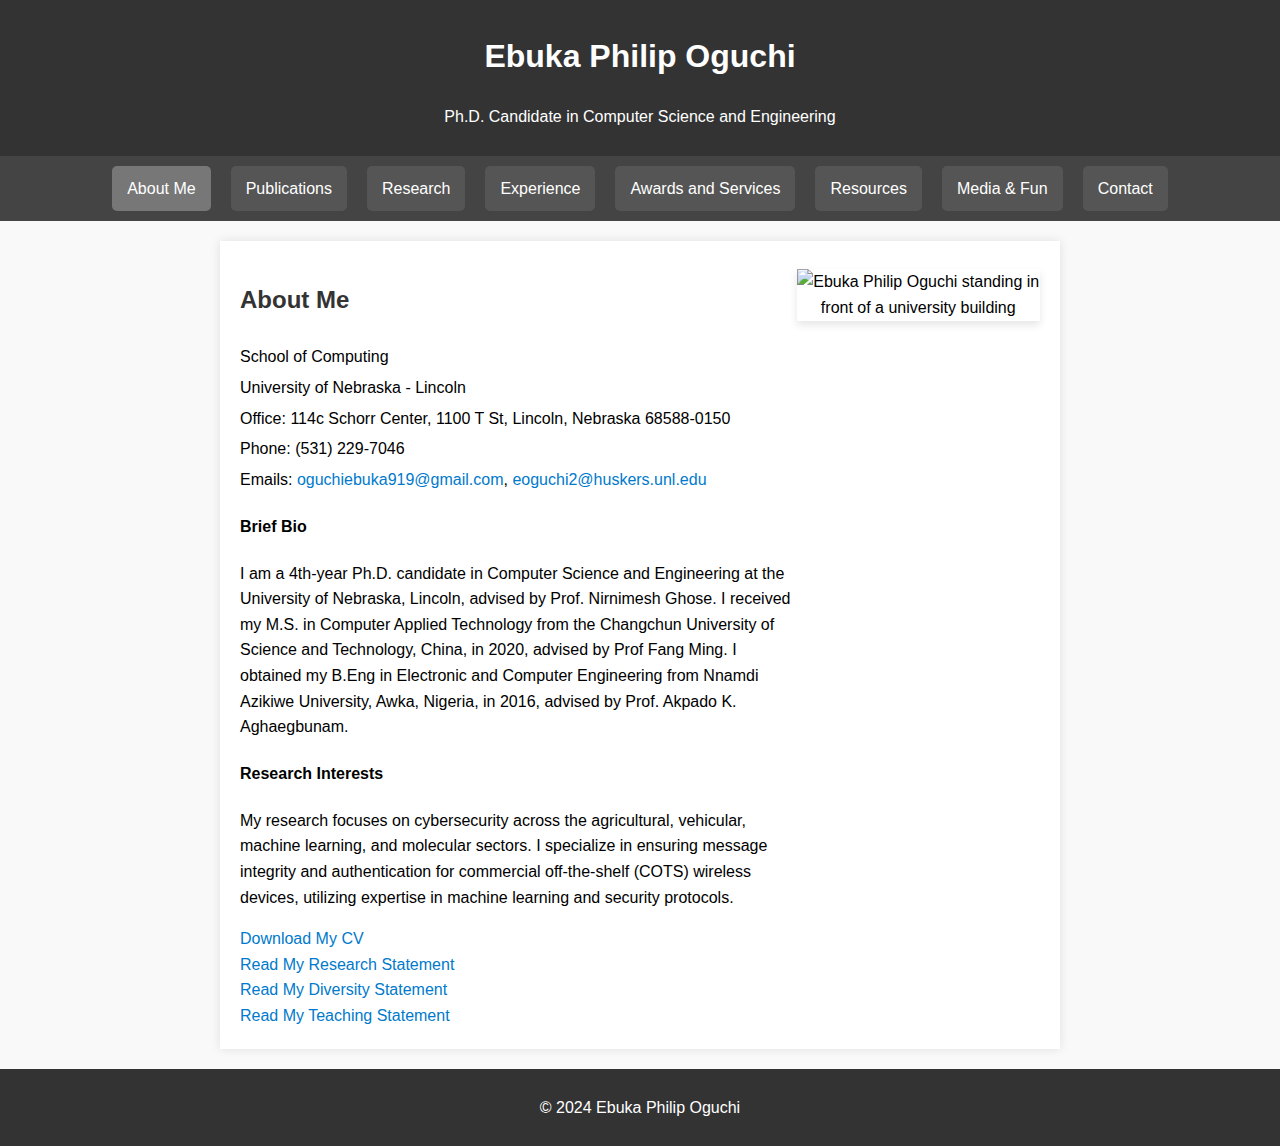
==== index.html @ e246ede9 "Update index.html" ====
<!DOCTYPE html>
<html lang="en">
<head>
    <meta charset="UTF-8">
    <meta name="viewport" content="width=device-width, initial-scale=1.0">
    <title>Ebuka Philip Oguchi - Personal Webpage</title>
    <link rel="stylesheet" href="style.css">
    <script>
        document.addEventListener('DOMContentLoaded', function() {
            const tabs = document.querySelectorAll('.tab-link');
            const sections = document.querySelectorAll('section');
            tabs.forEach(tab => {
                tab.addEventListener('click', function(e) {
                    e.preventDefault();
                    tabs.forEach(t => t.classList.remove('active'));
                    sections.forEach(section => section.classList.remove('active'));
                    this.classList.add('active');
                    const activeTab = this.getAttribute('data-tab');
                    document.getElementById(activeTab).classList.add('active');
                });
            });
        });

        function openTab(tabName) {
            var i, tabcontent, tablinks;
            tabcontent = document.querySelectorAll("section");
            for (i = 0; i < tabcontent.length; i++) {
                tabcontent[i].style.display = "none";
            }
            tablinks = document.querySelectorAll(".tab-link");
            for (i = 0; i < tablinks.length; i++) {
                tablinks[i].className = tablinks[i].className.replace(" active", "");
            }
            document.getElementById(tabName).style.display = "block";
            document.querySelector('[data-tab="' + tabName + '"]').className += " active";
        }

        // Initialize the default tab
        window.onload = function() {
            openTab('about');
        };
    </script>
</head>
<body>
    <header>
        <h1>Ebuka Philip Oguchi</h1>
        <p>Ph.D. Candidate in Computer Science and Engineering</p>
    </header>

    <div class="nav-tabs">
        <a href="#" class="tab-link active" data-tab="about" onclick="openTab('about')">About Me</a>
        <a href="#" class="tab-link" data-tab="research" onclick="openTab('research')">Publications</a>
        <a href="#" class="tab-link" data-tab="projects" onclick="openTab('projects')">Research</a>
        <a href="#" class="tab-link" data-tab="experience" onclick="openTab('experience')">Experience</a>
        <a href="#" class="tab-link" data-tab="awards" onclick="openTab('awards')">Awards and Services</a>
        <a href="#" class="tab-link" data-tab="resources" onclick="openTab('resources')">Resources</a>
        <a href="#" class="tab-link" onclick="openTab('media')">Media & Fun</a>
        <a href="#" class="tab-link" data-tab="contact" onclick="openTab('contact')">Contact</a>
    </div>

    <div class="content">
        <section id="about" class="active">
            <h2>About Me</h2>


    
<!--
            <div style="flex: 1; margin-right: 20px;">
  -->          
            <div style="display: flex; align-items: flex-start; justify-content: space-between;">
                
                

                
       <div style="width: 80%;">
                
        <ul class="no-bullets">
            <li>School of Computing</li>
            <li>University of Nebraska - Lincoln</li>
            <li>Office: 114c Schorr Center, 1100 T St, Lincoln, Nebraska 68588-0150</li>
            <li>Phone: (531) 229-7046</li>
            <li>Emails: <a href="mailto:oguchiebuka919@gmail.com">oguchiebuka919@gmail.com</a>, <a href="mailto:eoguchi2@huskers.unl.edu">eoguchi2@huskers.unl.edu</a></li>
        </ul>
        <!--
        <p>I am a 4th-year Ph.D. candidate in Computer Science and Engineering at the University of Nebraska, Lincoln, advised by Prof. Nirnimesh Ghose. I received my M.S. in Computer Applied Technology from the Changchun University of Science and Technology, China, in 2020, advised by Prof Fang Ming. I obtained my B.Eng in Electronic and Computer Engineering from Nnamdi Azikiwe University, Awka, Nigeria, in 2016, Advised by Prof. Akpado K. Aghaegbunam. My research focuses on cybersecurity across the agricultural, vehicular, machine learning, and molecular sectors. I specialize in ensuring message integrity and authentication for commercial off-the-shelf (COTS) wireless devices, utilizing expertise in machine learning and security protocols.</p>
        -->
        <h4>Brief Bio</h4>
            <p>
                I am a 4th-year Ph.D. candidate in Computer Science and Engineering at the University of Nebraska, Lincoln, advised by Prof. Nirnimesh Ghose. I received my M.S. in Computer Applied Technology from the Changchun University of Science and Technology, China, in 2020, advised by Prof Fang Ming. I obtained my B.Eng in Electronic and Computer Engineering from Nnamdi Azikiwe University, Awka, Nigeria, in 2016, advised by Prof. Akpado K. Aghaegbunam.
            </p>

        <h4>Research Interests</h4>
            <p>My research focuses on cybersecurity across the agricultural, vehicular, machine learning, and molecular sectors. I specialize in ensuring message integrity and authentication for commercial off-the-shelf (COTS) wireless devices, utilizing expertise in machine learning and security protocols.</p>
         <!--
        <h4>Professional Goal</h4>
            <p>My professional goal is to advance cybersecurity practices and develop innovative solutions that protect critical infrastructures in agricultural and vehicular sectors, as well as other emerging fields. I aim to contribute significantly to both academia and industry, ensuring that the next generation of technology is secure and resilient.</p>
        -->
        
        <a href="PhilipCV.pdf" target="_blank">Download My CV</a><br>
        <a href="Research_Statement.pdf" target="_blank">Read My Research Statement</a><br>
        <a href="Diversity_Statement.pdf" target="_blank">Read My Diversity Statement</a><br>
        <a href="Teaching_Statement.pdf" target="_blank">Read My Teaching Statement</a>
    </div>
                
    <div style="width: 35%; text-align: center;margin-top: -90px;">
        <img src="philippo.JPG" alt="Ebuka Philip Oguchi standing in front of a university building" style="width: 120%; height: auto;">
    </div>
</div>

            <!-- 
            <div style="display: flex; align-items: flex-start; justify-content: space-between;">
                <div>
                    <ul class="no-bullets">
                        <li>School of Computing</li>
                        <li>University of Nebraska - Lincoln</li>
                        <li>Office: 114c Schorr Center, 1100 T St, Lincoln, Nebraska 68588-0150</li>
                        <li>Phone: (531) 229-7046</li>
                        <li>Emails: <a href="mailto:oguchiebuka919@gmail.com">oguchiebuka919@gmail.com</a>, <a href="mailto:eoguchi2@huskers.unl.edu">eoguchi2@huskers.unl.edu</a></li>
                    </ul>
                    <p>I am a 4th-year Ph.D. candidate in Computer Science and Engineering at the University of Nebraska, Lincoln, advised by Prof. Nirnimesh Ghose. I received my M.S. in Computer Applied Technology from the Changchun University of Science and Technology, China, in 2020, advised by Prof Fang Ming. I obtained my B.Eng in Electronic and Computer Engineering from Nnamdi Azikiwe University, Awka, Nigeria, in 2016, Advised by Prof. Akpado K. Aghaegbunam. My research focuses on cybersecurity across the agricultural, vehicular, machine learning, and molecular sectors. I specialize in ensuring message integrity and authentication for commercial off-the-shelf (COTS) wireless devices, utilizing expertise in machine learning and security protocols.</p>
                    <a href="PHILIPCV.pdf" target="_blank">Download My CV</a><br>
                    <a href="Research_Statement.pdf" target="_blank">Read My Research Statement</a><br>
                    <a href="Diversity_Statement.pdf" target="_blank">Read My Diversity Statement</a><br>
                    <a href="Teaching_Statement.pdf" target="_blank">Read My Teaching Statement</a>
                     
                
                   <img src="philippo.JPG" alt="Ebuka Philip Oguchi standing in front of a university building" style="width:100%; max-width:300px; height:auto; margin-left: 40px; margin-right: auto;">
                     -->
                    <!--  
                    <img src="philippo.JPG" alt="Ebuka Philip Oguchi standing in front of a university building" style="width:90%; max-width:200px; height:auto; margin-left: 20px;">
              
            <img src="philippo.JPG" alt="Ebuka Philip Oguchi standing in front of a university building" style="width:300px; height:auto; margin-left: 20px;">
            -->
            
        </section>

        <section id="research">
    <h2>Research & Publications</h2>
    <ul>
        <li>"STUN: Secret-Free Trust-Establishment for Underground Wireless Networks," in Proc. of IEEE INFOCOM Wrkshp on Wireless-Sec: 5G & Beyond Wireless Security, Virtual Event, May 2022. <a href="OGUCHI_INFOCOMWkshp22.pdf" download>PDF</a> | <a href="OGUCHI_INFOCOMWkshp22.pptx" download>PPT</a></li>
        <li>"VET: Autonomous Vehicular Credential Verification using Trajectory and Motion Vectors," in Proc. of EAI International Conference on Security and Privacy in Communication Networks (EAI SecureComm 2023), Hong Kong, October 2023. <a href="OGUCHI_SECURECOM23.pdf" download>PDF</a> | <a href="OGUCHI_SECURECOM23.pptx" download>PPT</a></li>
        <li>"Soil Assisted Trust-Establishment For Underground Internet-of-Things," under submission to ACM Internet of Things Journal, February 2024.</li>
        <li>Poster: "STUN: Secret-Free Trust-Establishment for Underground Wireless Networks," Nebraska Research Days, Office of Research & Economic Development, Graduate Research Exhibition, In-Person Event, March 2023. <a href="Research_days_poster.pdf" download>PDF</a></li>
        <li>
    Thesis: "Smoke Recognition Algorithm Based on ResNet and GoogleNet Networks," Masters in Computer Applied Technology, Changchun University of Science and Technology, China, 2020.
    <p>This thesis explores advanced image recognition algorithms for smoke detection using ResNet and GoogleNet networks, providing a novel approach to early fire detection systems.</p>
    <a href="Smoke image.pdf" download>Download PDF</a>
</li>


    </ul>
</section>
        <section id="projects">
    <h2>Projects</h2>
    <ul>
        <li>
            <strong>Agricultural IoT Security:</strong> Tackling the essential issue of building trust within the framework of developing agricultural IoT network applications. Strategies integrate physical layer features with cryptographic primitives. In a contemporary farm environment, this research creates novel methods that allow secure operations for wirelessly equipped, scalable, and interoperable equipment. This will help reduce significant damage to farm production due to corruption of the sensitive real-time data transmitted and received by Ag-IoT sensors underground to the Over-the-Air actuator during the smart agricultural process. Thereby increasing crop yield by efficiently using human labor and natural resources. Funded by NSF under grants (<a href="https://www.nsf.gov/awardsearch/showAward?AWD_ID=2331191" target="_blank">CNS-2331191</a>, <a href="https://www.nsf.gov/awardsearch/showAward?AWD_ID=2225161" target="_blank">CNS-2225161</a>, <a href="https://cpn.unl.edu/projects/2G4UG" target="_blank">CNS-1619285</a>, <a href="https://www.nsf.gov/awardsearch/showAward?AWD_ID=2030272&HistoricalAwards=false" target="_blank">ECCS-2030272</a>).
        </li>
        <li>
            <strong>Autonomous Vehicle Security:</strong> The development of autonomous vehicles has advanced significantly; unmanned aerial aircraft, driverless cars, and many more are enhancing and securing our way of life. But this also creates a new avenue for attack: an enemy can now seize control of these self-governing devices and create potentially fatal situations. We use trajectory and motion vector data and the Doppler effect to ensure message integrity and authentication of autonomous vehicles. We formally analyze the correctness and robustness of VET using matching conversations. Our experimental tests and evaluations show that our protocol detected and removed adversaries well. Funded by <a href="https://ncesr.unl.edu/?author=189&paged=2" target="_blank">Nebraska Center for Energy Sciences Research (NCESR)</a>.
        </li>
        <li>
            <strong>Radio Frequency Fingerprinting - On-going:</strong> Research on fingerprinting in underground networks for message integrity verification. This offers the cryptographic identities a sort of second-factor authentication. To solve this issue, we identify wireless physical layer characteristics for devices and locations using machine learning methods. Funded by NSF under grants (<a href="https://www.nsf.gov/awardsearch/showAward?AWD_ID=2331191" target="_blank">CNS-2331191</a>, <a href="https://www.nsf.gov/awardsearch/showAward?AWD_ID=2225161" target="_blank">CNS-2225161</a>).
        </li>
        <li>
            <strong>Molecular Communication Security - On-going:</strong> Research on molecular communication to guarantee message integrity verification. We tackle the challenge of securing nanodevices and sensors that operate in biological environments that are different from conventional electromagnetic environments. To solve this issue, we investigate a lightweight approach to securing the communication between absorbing Alice and Bob nanodevices in the presence of an attacker, Eve, whose main goal is to bootstrap into the molecular channel to cause various harm. We study the various attacks Eve can perform and propose possible ways to secure the molecular channel. This will facilitate efficient drug delivery and nanomedicine and help to prevent bio-terrorism from causing harm to the water and environment. Funded by NSF under grants (<a href="https://www.nsf.gov/awardsearch/showAward?AWD_ID=2331191" target="_blank">CNS-2331191</a>, <a href="https://www.nsf.gov/awardsearch/showAward?AWD_ID=2225161" target="_blank">CNS-2225161</a>).
        </li>
    </ul>
</section>

        <!--
        <section id="projects">
            <h2>Projects</h2>
            <ul>
                <li><strong>Agricultural IoT Security:</strong> Tackling the essential issue of building trust within the framework of developing agricultural IoT network applications. Strategies integrate physical layer features with cryptographic primitives. In a contemporary farm environment, this research creates novel methods that allow secure operations for wirelessly equipped, scalable, and interoperable equipment. This will help reduce significant damage to farm production due to corruption of the sensitive real-time data transmitted and received by Ag-IoT sensors underground to the Over-the-Air actuator during the smart agricultural process. Thereby increasing crop yield by efficiently using human labor and natural resources.   Funded by NSF under grants (CNS-2331191, CNS-2225161, and CNS-1619285, ECCS-2030272).</li>
                <li><strong>Autonomous Vehicle Security:</strong> The development of autonomous vehicles has advanced significantly; unmanned aerial aircraft, driverless cars, and many more are enhancing and securing our way of life. But this also creates a new avenue for attack: an enemy can now seize control of these self-governing devices and create potentially fatal situations. But this also creates a new avenue for attack: an enemy can now seize control of these self-governing devices and create potentially fatal situations. We use trajectory and motion vector data and the Doppler effect to ensure message integrity and authentication of autonomous vehicles. We formally analyze the correctness and robustness of VET using matching conversations.  Our experimental tests and evaluations show that our protocol detected and removed adversaries well. Funded by Nebraska Center for Energy Sciences Research (NCESR).</li>
                <li><strong>Radio Frequency Fingerprinting - On-going:</strong> Research on fingerprinting in underground networks for message integrity verification. This offers the cryptographic identities a sort of second-factor authentication. To solve this issue, we identify wireless physical layer characteristics for devices and locations using machine learning methods.  Funded by NSF under grants (CNS-2331191, CNS:2225161).</li>
                <li><strong>Molecular Communication Security - On-going:</strong> Research on molecular communication to guarantee message integrity verification. We tackle the challenge of securing nanodevices and sensors that operate in biological environments that are different from conventional electromagnetic environments. To solve this issue, we investigate a lightweight approach to securing the communication between absorbing Alice and Bob nanodevices in the presence of an attacker, Eve, whose main goal is to bootstrap into the molecular channel to cause various harm. We study the various attacks Eve can perform and propose possible ways to secure the molecular channel. This will facilitate efficient drug delivery and nanomedicine and help to prevent bio-terrorism from causing harm to the water and environment.  Funded by NSF under grants (CNS-2331191, CNS:2225161).</li>
            </ul>
        </section>
        -->
        <section id="experience">
            <h2>Experience</h2>
            <ul>
                <li><strong>Teaching Assistant:</strong> Cryptography & Security course CSCE 477/877
                    <ul>
                        <li>Organized experiments, graded homework, and labs, and supported students in mastering complex topics.</li>
                        <li>Enrollment: Undergraduate: 21, Graduate: 3 - Fall 2022</li>
                        <li><a href="Course_Syllabus.pdf" target="_blank">Download Course Syllabus (PDF)</a></li>
                        <li><a href="Course_Schedule.pdf" target="_blank">Download Course Schedule (PDF)</a></li>
                    </ul>
                </li>
                <li><strong>Internship:</strong> Electronic Development Institute, Awka, 2015
                    <ul>
                        <li>Engaged in projects involving remote control of home appliances using infrared sensors.</li>
                    </ul>
                </li>
            </ul>
            <ul>
                <li><strong>Mentorship Programs:</strong>
                    <ul>
                        
                        <li>
                            <a href="https://research.google/programs-and-events/csrmp/recipients/?filtertab=2023" target="_blank">
                                Google CS Research Mentorship Program (CSRMP)
                            </a>
                        </li>
                        <li>The Institute for African American Mentoring in Computing Sciences (iAAMCS)</li>
                    </ul>
                </li>
                <li><strong>Mentees at University of Nebraska Lincoln:</strong>
                    <ul>
                        <li>Graduate Student: Mr. Hakim Lado - Ph.D. - Fall 2023</li>
                        <li>Undergraduate Student: Ms. Arielle Monson, Senior, Fall 2022--Spring 2023</li>
                    </ul>
                </li>
            </ul>
        </section>


<section id="awards">
    <h2>Awards and Honors</h2>
    <ul>
        <li>
            Mary E. and Elmer H. Dohrmann Fellowship, 2023
            <ul>
                <li>University of Nebraska Lincoln</li>
                <li>1 out of 6 recipients for academic/leadership excellence</li>
            </ul>
        </li>
        <li>
            Chinese Government Scholarship, 2020
            <ul>
                <li>Changchun University of Science and Technology</li>
                <li>1 out of 500 recipients around the globe each year</li>
            </ul>
        </li>
    </ul>
    <h2>Professional Services and Activities</h2>
    <ul>
        <li>
            Conference Reviewer
        
            <ul>
                <li><a href="https://securecomm.eai-conferences.org/2024/" target="_blank">EAI SecureComm, 2024</a></li>
            </ul>


    <h2>Summer Schools and Certifications</h2>
    <ul>
        <li>
            Machine Learning Summer School, University of Oxford, Aug. 2022 
            (<a href="OxML 2022, Certificate of participation_Ebuka Oguchi.pdf" target="_blank">View Certificate</a>)
        
        </li>
        <li>
            Machine Learning Summer School MLSS-Indo 2020, Indonesia, Aug. 2020
            (<a href="MLSS-Indo 2020.pdf" target="_blank">View Certificate</a>)
        
        </li>
        <li>
            AI and Games Summer School MLSS-Indo 2020, Indonesia, June. 2024
        </li>
        <li>
            CS 50AI, Harvard University via edX, Jan. 2021
        </li>
        <li>
            Microsoft Azure ML Scholar, Microsoft, Sept 2020
        </li>
        <li>
            Stanford Code-in-Place (CS 106A), Stanford University, May 2020
        </li>
        <li>
            Biomedical Responsible Conduct of Research, CITI Program, Sept. 2023 
            (<a href="citiCompletionCertificate.pdf" target="_blank">View Certificate</a>)
        </li>
        <li>
            Verified International Academic Qualifications, Sept 2020
            (<a href="https://badges.wes.org/Evidence?i=d30237e5-ce76-4c31-becc-b8b7c16e981d&type=us" target="_blank">View Verification</a>)
            
        </li>
        
        <li>
            AWS Machine Learning Foundations, Udacity, July 2020 
            (<a href="AWS.pdf" target="_blank">View Certificate</a>)
        </li>
    </ul>
</section>

<section id="mentorship">
    <h2>Mentorship</h2>
    <ul>
        <li><strong>Mentorship Programs:</strong>
            <ul>
                <li>Google CS Research Mentorship Program (CSRMP)</li>
                <li>The Institute for African American Mentoring in Computing Sciences (iAAMCS)</li>
            </ul>
        </li>
        <li><strong>Mentees at University of Nebraska Lincoln:</strong>
            <ul>
                <li>Graduate Student: Mr. Hakim Lado - Ph.D. - Fall 2023</li>
                <li>Undergraduate Student: Ms. Arielle Monson, Senior, Fall 2022--Spring 2023</li>
            </ul>
        </li>
    </ul>
</section>        
<section id="resources">
    <h2>Resources</h2>
    <h3>Conference Statistics</h3>
    <ul>
        <li>Networking Journals and Conferences Ranking</li>
        <li>
            <a href="https://sites.cs.ucsb.edu/~almeroth/conf/stats/" target="_blank">
                Networking Conferences Statistics by K. Almeroth
            </a>
        </li>
    </ul>
    <h3>Security Journals and Conferences Ranking</h3>
    <ul>
        <li>
            <a href="https://people.engr.tamu.edu/guofei/sec_conf_stat.htm" target="_blank">
                Computer Security Conferences Statistics by G. Gu
            </a>
        </li>
        <li>
            <a href="http://jianying.space/conference-ranking.html" target="_blank">
                Crypto and Security Conferences Ranking by J. Zhou
            </a>
        </li>
    </ul>
    <h3>Research and Writing Guidelines</h3>
    <ul>
        <li>
            <a href="https://www.seas.upenn.edu/~andre/general/student_research_advice.html" target="_blank">
                How to be a winner — advice for students starting into research work
            </a>
        </li>
        <li>
            <a href="http://www.cs.unc.edu/~azuma/hitch4.html" target="_blank">
                So Long, and Thanks for the Ph.D.! by Ronald T. Azuma
            </a>
        </li>
        <li>
            <a href="https://press.uchicago.edu/ucp/books/book/chicago/C/bo23521678.html" target="_blank">
                The Craft of Research
            </a>
        </li>
        <li>
            <a href="https://www.crockford.com/style.html" target="_blank">
                Elements of Style
            </a>
        </li>
        <li>
        <a href="http://karpathy.github.io/2016/09/07/phd/" target="_blank">
            Surviving a PhD by Andrej Karpathy
        </a>
    </li>
    </ul>
    <h3>Software and Tutorials</h3>
    <ul>
        <li>
            <a href="USRP_Labview0.zip" target="_blank">Download Universal Software Radio Peripheral (USRP) LabVIEW Tutorial</a><br>
            <a href="USRP_Labview2.zip" target="_blank">Download Universal Software Radio Peripheral (USRP) LabVIEW Tutorial</a><br>
            <a href="USRP_Labview3.zip" target="_blank">Download Universal Software Radio Peripheral (USRP) LabVIEW Tutorial</a>
        </li>
    </ul>
</section>

<section id="media">
    <h2>Media & Fun Stuffs</h2>

    <h3>Media Coverage</h3>
    <ul>
        <li>
            <strong>Innovating Cybersecurity and Computer Networks: Visionary work of Ebuka Philip Oguchi</strong>
            <p>A detailed feature on my contributions to cybersecurity innovations. Read the full article at <a href="https://www.vanguardngr.com/2022/12/innovating-cybersecurity-and-computer-networks-visionary-work-of-ebuka-philip-oguchi/#google_vignette" target="_blank">Vanguard Nigeria</a>.</p>
        </li>
        <li>
            <strong>Transforming agriculture, autonomous vehicles: The revolutionary research work</strong>
            <p>An in-depth exploration of my research impacting agriculture and autonomous vehicle technology. Full details available at <a href="https://tribuneonlineng.com/transforming-agriculture-autonomous-vehicles-the-revolutionary-research-work/" target="_blank">Tribune Online</a>.</p>
        </li>
    </ul>

    <h3>Personal Projects</h3>
    <ul>
        <li>
            <strong>WEP and WPA2 Crack</strong>
            <p>Performed cryptoanalysis on personal wireless networks to crack and access network passwords. Skills gained: Python, Cryptography, Linux, Hacking, Hardware Configuration, Cryptoanalysis.</p>
            <p>Project details and code can be found on <a href="https://github.com/ebukaoguchi/WPA2-CRACK" target="_blank">GitHub</a>.</p>
        
            <a href="WPA2_Crack.pdf" target="_blank">Download PDF</a>
        
        </li>
        <li>
            <strong>Exploring Security Measures for Molecular Communication</strong>
            <p>Explored error correction and detection techniques using lightweight mechanisms in molecular environments. Skills gained: Python, Information Theory, Molecular Communication.</p>
            <p>Project details and code can be found on <a href="https://github.com/ebukaoguchi/Exploring-Security-Measures-for-Molecular-Communication" target="_blank">GitHub</a>.</p>
        
            
            <a href="Exploring_Security_Measures_in_Molecular_Communication-2.pdf" target="_blank">Download PDF</a>
        </li>
        <li>
            <strong>Mutual Authenticated IoT-to-Smartphone Communication with a Trusted Server</strong>
            <p>Developed a secure authentication technique against man-in-the-middle and replay attacks. Skills gained: Proverif, Encryption and Decryption, Python, Symmetric and Asymmetric Key Encryption, Mutual Authentication, Hashing, Protocol Design.</p>
            <p>Project details and code can be found on <a href="https://github.com/ebukaoguchi/Proverif-Automatic-Security-Verification" target="_blank">GitHub</a>.</p>
            <a href="Mutual_Auth_Project_Paper.pdf" target="_blank">Download PDF</a>
        </li>
        <li>
            <strong>Sensor Data Gathering and Cloud-based Transmitter Prototype System</strong>
            <p>Developed a prototype system to automatically detect sensor types and send the correct value and unit to the cloud. Skills gained: Arduino, C Programming, Temperature Sensor, Soil Moisture Sensor, Circuitry Design and Soldering, Microsoft Azure Cloud, Antenna Design.</p>
            <a href="A_Sensor_Data_Gathering_and_Cloud_based_Transmitter_Prototype_System.pdf" target="_blank">Download PDF</a>
        
        </li>
    </ul>
    <h3>Fun Stuffs</h3>
    <ul>
        <li>
        <strong>Disney Spring Shopping Complex</strong> - Lake Buena Vista, Florida, USA
        <img src="Disney_spring.jpeg" alt="Disney Spring Shopping Complex at Night" />
        <img src="Disney_spring2.jpeg" alt="Disney Spring Shopping Complex Bridge" />
    </li>
        <li>
            <strong>Happy Independence Day Celebration</strong> - Oak Lake Park, Lincoln, USA
            <img src="/Oak_lake.jpeg" alt="Happy 4th of July fireworks, Oak Lake, Nebraska" />
        </li>
        <li>
            <strong>MSc Graduation Pictures</strong> - Changchun University of Science and Technology, China
            <img src="Msc_graduation.jpeg" alt="MSc Graduation at Changchun University of Science and Technology" />
            <img src="Msc_graduation1.jpeg" alt="MSc Graduation at Changchun University of Science and Technology" />
        </li>
        <li>
            <strong>BSc Graduation Picture</strong> - Nnamdi Azikiwe University, Awka, Nigeria
            <img src="/Bsc_graduation.jpeg" alt="BSc Graduation at Nnamdi Azikiwe University, Awka, Nigeria" />
        </li>
        <li>
        <strong>IEEE Conference on Communications and Network Security (IEEE CNS)</strong> - Orlando, FL, USA with peers
        <img src="IEEE_CNS.jpeg" alt="IEEE CNS Conference with Peers" />
    </li>
        <li>
            <strong>CSC Scholars International Students Tour and Visitation</strong> - Jilin Province, China
            <img src="csc_tour2.jpeg" alt="CSC Scholars Tour at Jilin Museum, China" />
            <img src="csc_tour.jpeg" alt="Jilin Creative Industry Park of Animation, Comics and Games  at Jilin, China" />
        </li>
        <li>
            <strong>Fun Visit to Nan hu Park</strong> - Nan Hu Park, China
            <img src="NanHu.jpeg" alt="Beautiful Scenery at Nan Hu Park, China" />
            <img src="NanHu2.jpeg" alt=" Tour at Nan Hu Park, China" />
        </li>
        <li>
            <strong>Omaha Zoo Visit</strong> - Omaha, Nebraska, USA
            <img src="Omaha_zoo.jpeg" alt="Visit to Omaha Zoo, Omaha, Nebraska" />
            <img src="Omaha_zoo2.jpeg" alt="Elephant at Omaha Zoo, Omaha, Nebraska" />
        </li>
        
    <!--
    <li>
        <strong>Robbers Cave Tour</strong> - Lincoln, Nebraska, USA
        <img src="robbers_cave.jpeg" alt="Robbers Cave Tour, Lincoln, Nebraska" />
    </li>
        -->
    </ul>

</section>

       
        <section id="contact">
            <h2>Contact</h2
            <ul>
                <li>Email: <a href="mailto:oguchiebuka919@gmail.com">oguchiebuka919@gmail.com</a></li>
                <li>Email: <a href="mailto:eoguchi2@huskers.unl.edu">eoguchi2@huskers.unl.edu</a></li>
                <li>LinkedIn: <a href="https://www.linkedin.com/in/ebuka-oguchi-18326a166/" target="_blank">LinkedIn Profile</a></li>
                <li>GitHub: <a href="https://github.com/Oguchi4" target="_blank">GitHub Profile</a></li>
                <li>Google Scholar: <a href="https://scholar.google.com/citations?user=b1miVfEAAAAJ&hl=en" target="_blank">Google Scholar Profile</a></li>
            </ul>
        </section>
    </div>

    <footer>
        <p>&copy; 2024 Ebuka Philip Oguchi</p>
    </footer>

    <script>
        function openTab(tabName) {
            var i, tabcontent, tablinks;
            tabcontent = document.querySelectorAll("section");
            for (i = 0; i < tabcontent.length; i++) {
                tabcontent[i].style.display = "none";
            }
            tablinks = document.querySelectorAll(".tab-link");
            for (i = 0; i < tablinks.length; i++) {
                tablinks[i].className = tablinks[i].className.replace(" active", "");
            }
            document.getElementById(tabName).style.display = "block";
            document.querySelector('[onclick="openTab(\'' + tabName + '\')"]').className += " active";
        }

        // Initialize the default tab
        window.onload = function() {
            openTab('about');
        };
    </script>
</body>
</html>
---- style.css ----
body { 
    font-family: Arial, sans-serif; 
    line-height: 1.6; 
    margin: 0; 
    padding: 0; 
    background-color: #f9f9f9;
}
header { 
    background-color: #333; 
    color: #fff; 
    padding: 10px 0; 
    text-align: center; 
}
.nav-tabs { 
    display: flex; 
    justify-content: center; 
    background-color: #444; 
    padding: 10px; 
}
.nav-tabs a { 
    color: #fff; 
    margin: 0 10px; 
    padding: 10px 15px; 
    text-decoration: none; 
    background-color: #555; 
    border-radius: 5px;
}
.nav-tabs a.active { 
    background-color: #777; 
}
.content { 
    padding: 20px; 
    max-width: 800px; 
    margin: 20px auto; 
    background-color: #fff; 
    box-shadow: 0 0 10px rgba(0, 0, 0, 0.1);
    
}
footer { 
    background-color: #333; 
    color: #fff; 
    text-align: center; 
    padding: 10px 0; 
}
section { 
    display: none; 
}
section.active { 
    display: block; 
}
h2 {
    color: #333;
}
ul, ol {
    list-style-type: disc;
    padding: 0;
    margin: 0 0 10px 20px;
}
ul li, ol li {
    margin: 5px 0;
}
.no-bullets {
    list-style-type: none; /* Removes bullets */
    padding: 0; /* Removes default padding */
    margin: 0 0 10px 0; /* Adjusts the margin */
}
a {
    color: #007acc;
    text-decoration: none;
}
a:hover {
    text-decoration: underline;
}
img {
    max-width: 100%; /* ensures that images never exceed the container's width */
    height: auto; /* maintains the aspect ratio of the image */
    display: block; /* prevents extra space below the image as inline-block elements have */
    margin: 20px auto; /* increases margin around the image for better spacing */
    box-shadow: 0 4px 8px rgba(0,0,0,0.1); /* optional: adds a subtle shadow for depth */
}

/* Responsive adjustments */
@media (max-width: 600px) {
    .nav-tabs {
        flex-direction: column; /* Stack tabs vertically on small screens */
        align-items: center; /* Center-align the items */
    }
    .nav-tabs a {
        width: 100%; /* Make each tab full width */
        padding: 10px; /* Adjust padding for better accessibility */
        text-align: center; /* Center text in tabs */
        border-bottom: 1px solid #ccc; /* Adds a subtle border between tabs */
    }
}
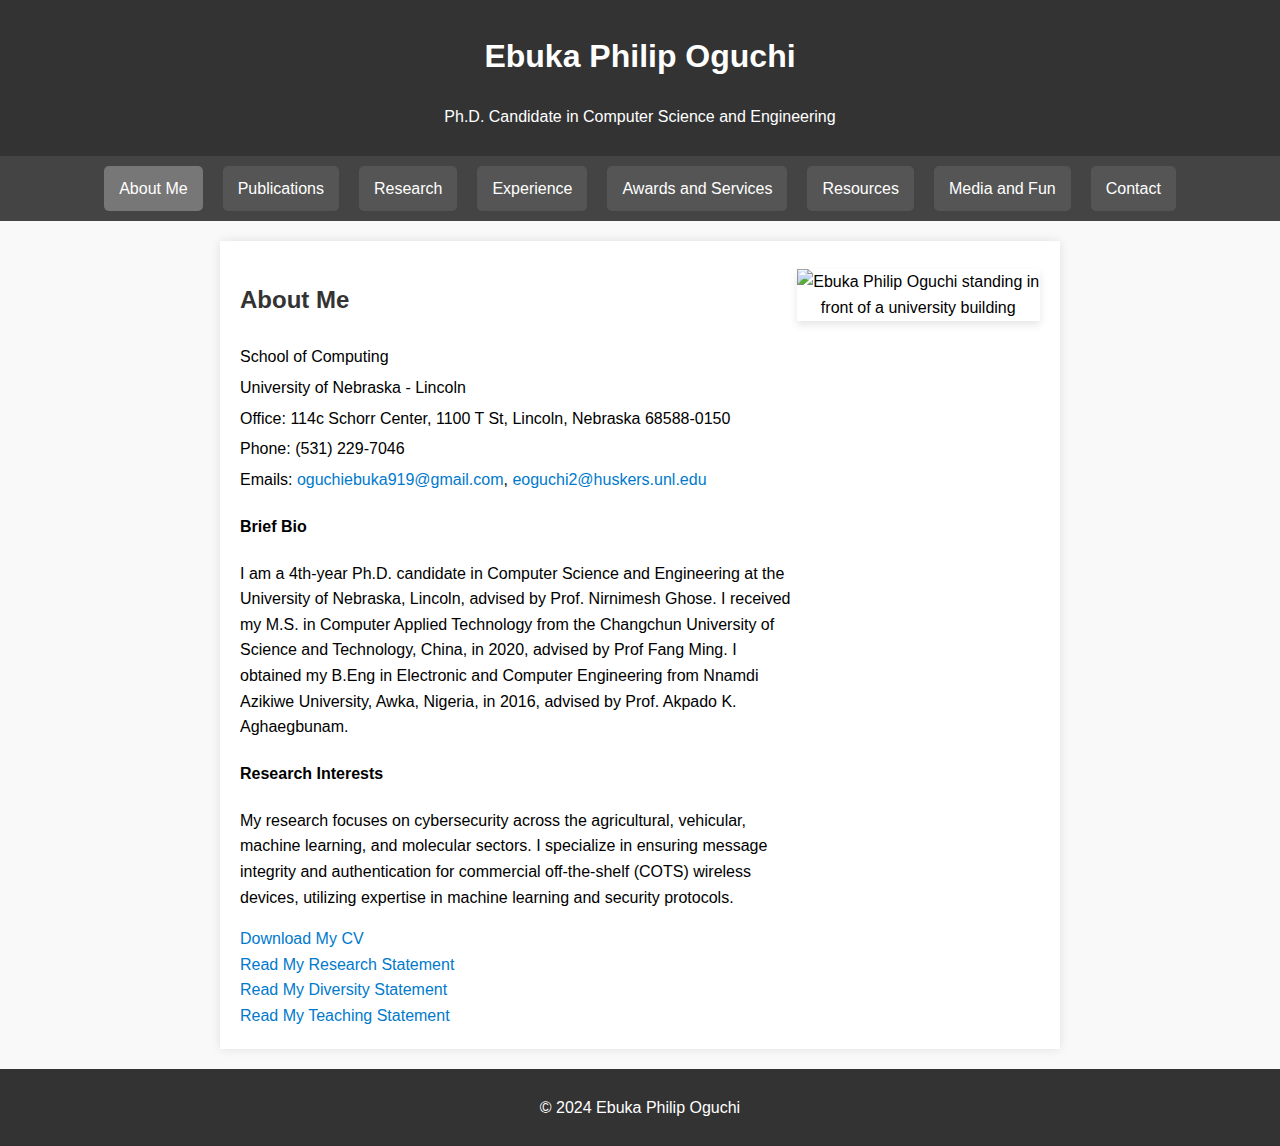
==== commit ad0591d7: "Update index.html" ====
--- a/index.html
+++ b/index.html
@@ -54,7 +54,7 @@
         <a href="#" class="tab-link" data-tab="experience" onclick="openTab('experience')">Experience</a>
         <a href="#" class="tab-link" data-tab="awards" onclick="openTab('awards')">Awards and Services</a>
         <a href="#" class="tab-link" data-tab="resources" onclick="openTab('resources')">Resources</a>
-        <a href="#" class="tab-link" onclick="openTab('media')">Media & Fun</a>
+        <a href="#" class="tab-link" onclick="openTab('media')">Media and Fun</a>
         <a href="#" class="tab-link" data-tab="contact" onclick="openTab('contact')">Contact</a>
     </div>
 
@@ -229,7 +229,7 @@
             </ul>
         </li>
         <li>
-            Chinese Government Scholarship, 2020
+            Chinese Government Scholarship, 2018
             <ul>
                 <li>Changchun University of Science and Technology</li>
                 <li>1 out of 500 recipients around the globe each year</li>
@@ -259,7 +259,7 @@
         
         </li>
         <li>
-            AI and Games Summer School MLSS-Indo 2020, Indonesia, June. 2024
+            Artificial Intelligence and Games Summer School, Valletta Malta, June. 2024
         </li>
         <li>
             CS 50AI, Harvard University via edX, Jan. 2021
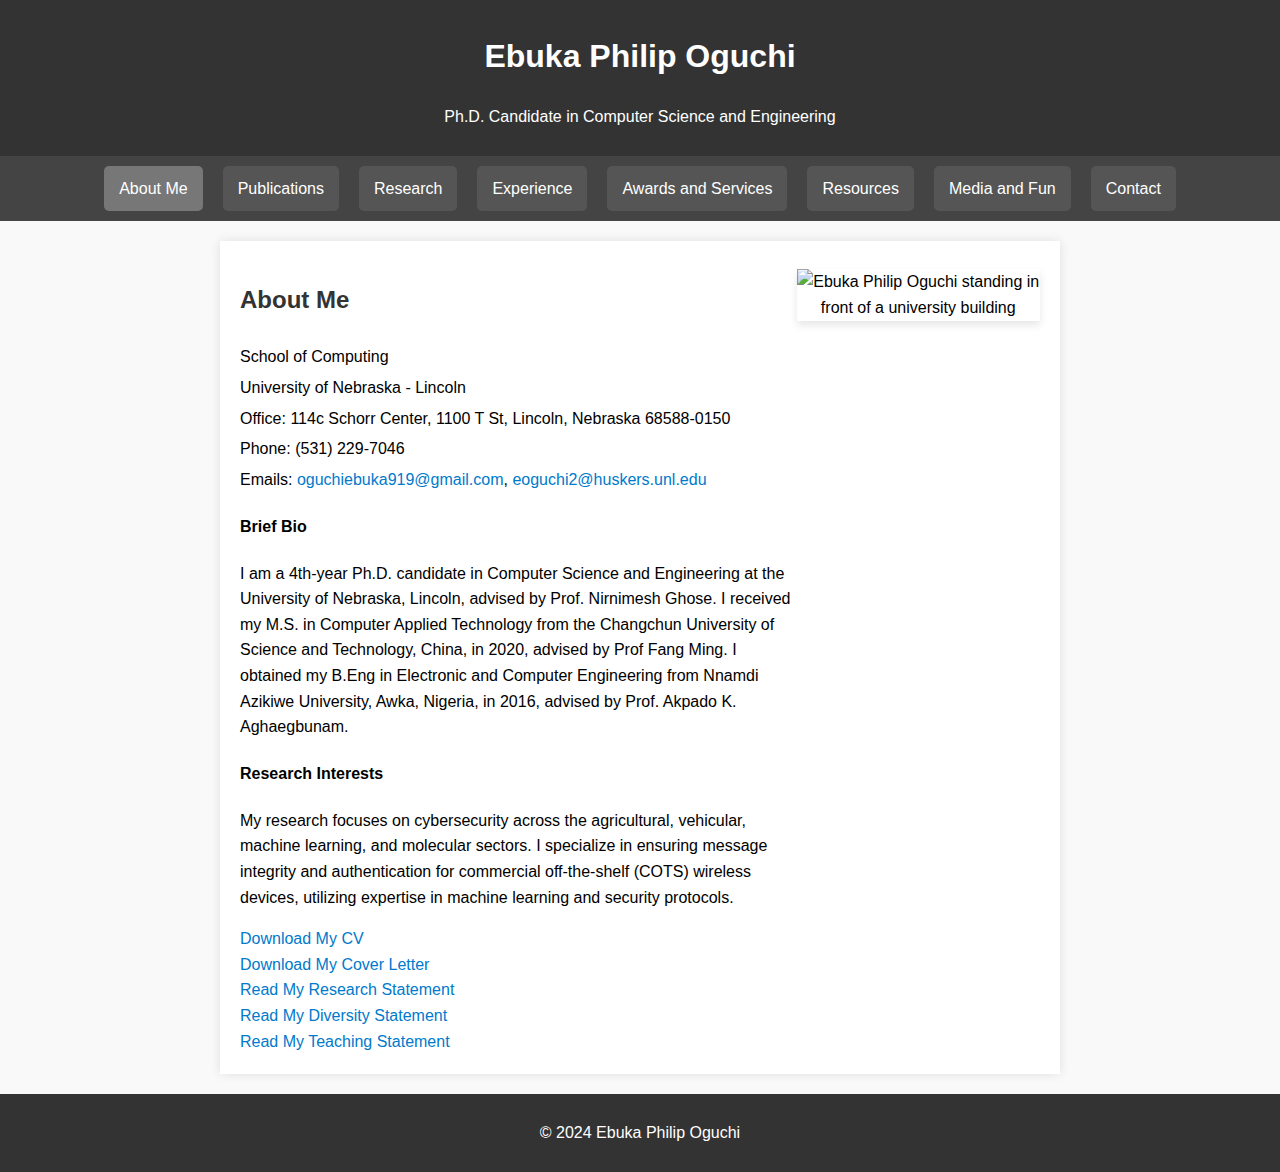
==== commit fb2a168f: "Update index.html" ====
--- a/index.html
+++ b/index.html
@@ -97,6 +97,7 @@
         -->
         
         <a href="PhilipCV.pdf" target="_blank">Download My CV</a><br>
+           <a href="Cover_Letter.pdf" target="_blank">Download My Cover Letter</a><br>
         <a href="Research_Statement.pdf" target="_blank">Read My Research Statement</a><br>
         <a href="Diversity_Statement.pdf" target="_blank">Read My Diversity Statement</a><br>
         <a href="Teaching_Statement.pdf" target="_blank">Read My Teaching Statement</a>
@@ -408,6 +409,10 @@
         <li>
             <strong>Sensor Data Gathering and Cloud-based Transmitter Prototype System</strong>
             <p>Developed a prototype system to automatically detect sensor types and send the correct value and unit to the cloud. Skills gained: Arduino, C Programming, Temperature Sensor, Soil Moisture Sensor, Circuitry Design and Soldering, Microsoft Azure Cloud, Antenna Design.</p>
+            <p>Project details and code can be found on <a href="https://github.com/ebukaoguchi/Sensor_gathering_system" target="_blank">GitHub</a>.</p>
+        
+            
+            
             <a href="A_Sensor_Data_Gathering_and_Cloud_based_Transmitter_Prototype_System.pdf" target="_blank">Download PDF</a>
         
         </li>
